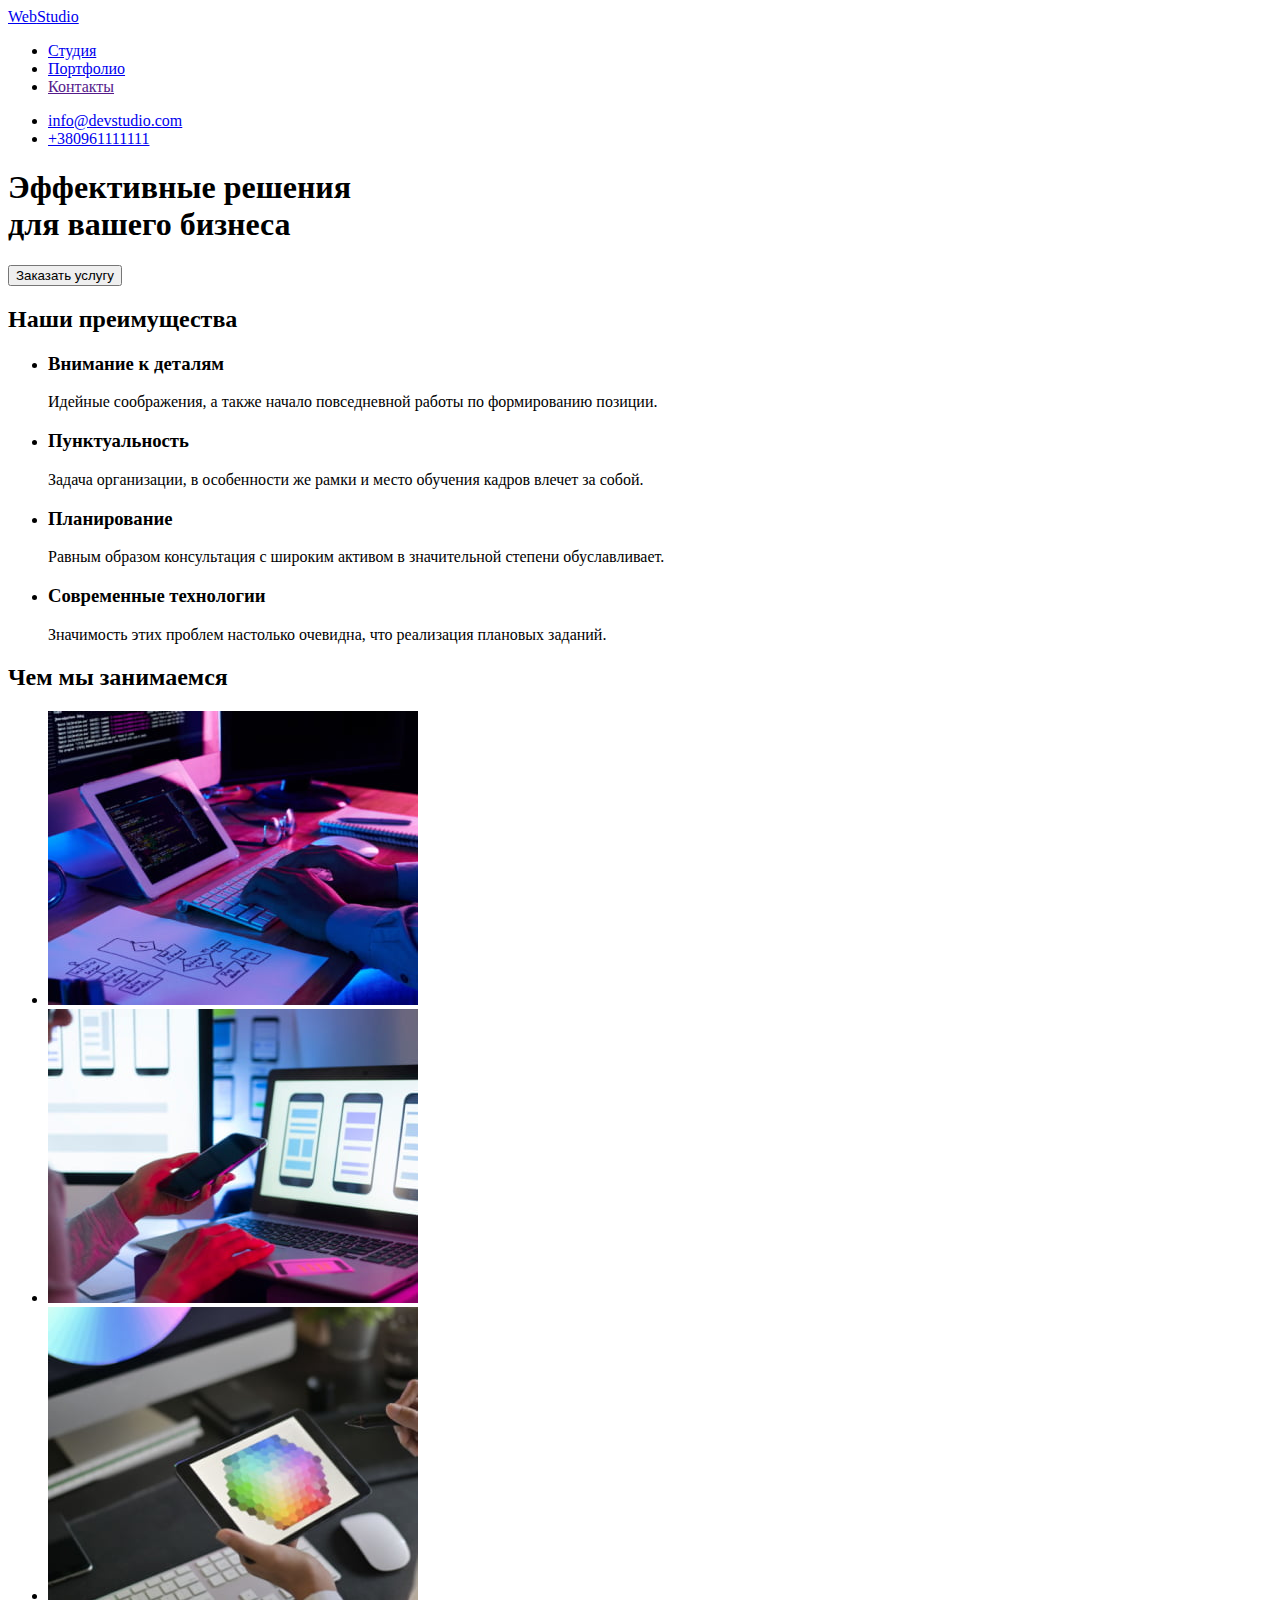
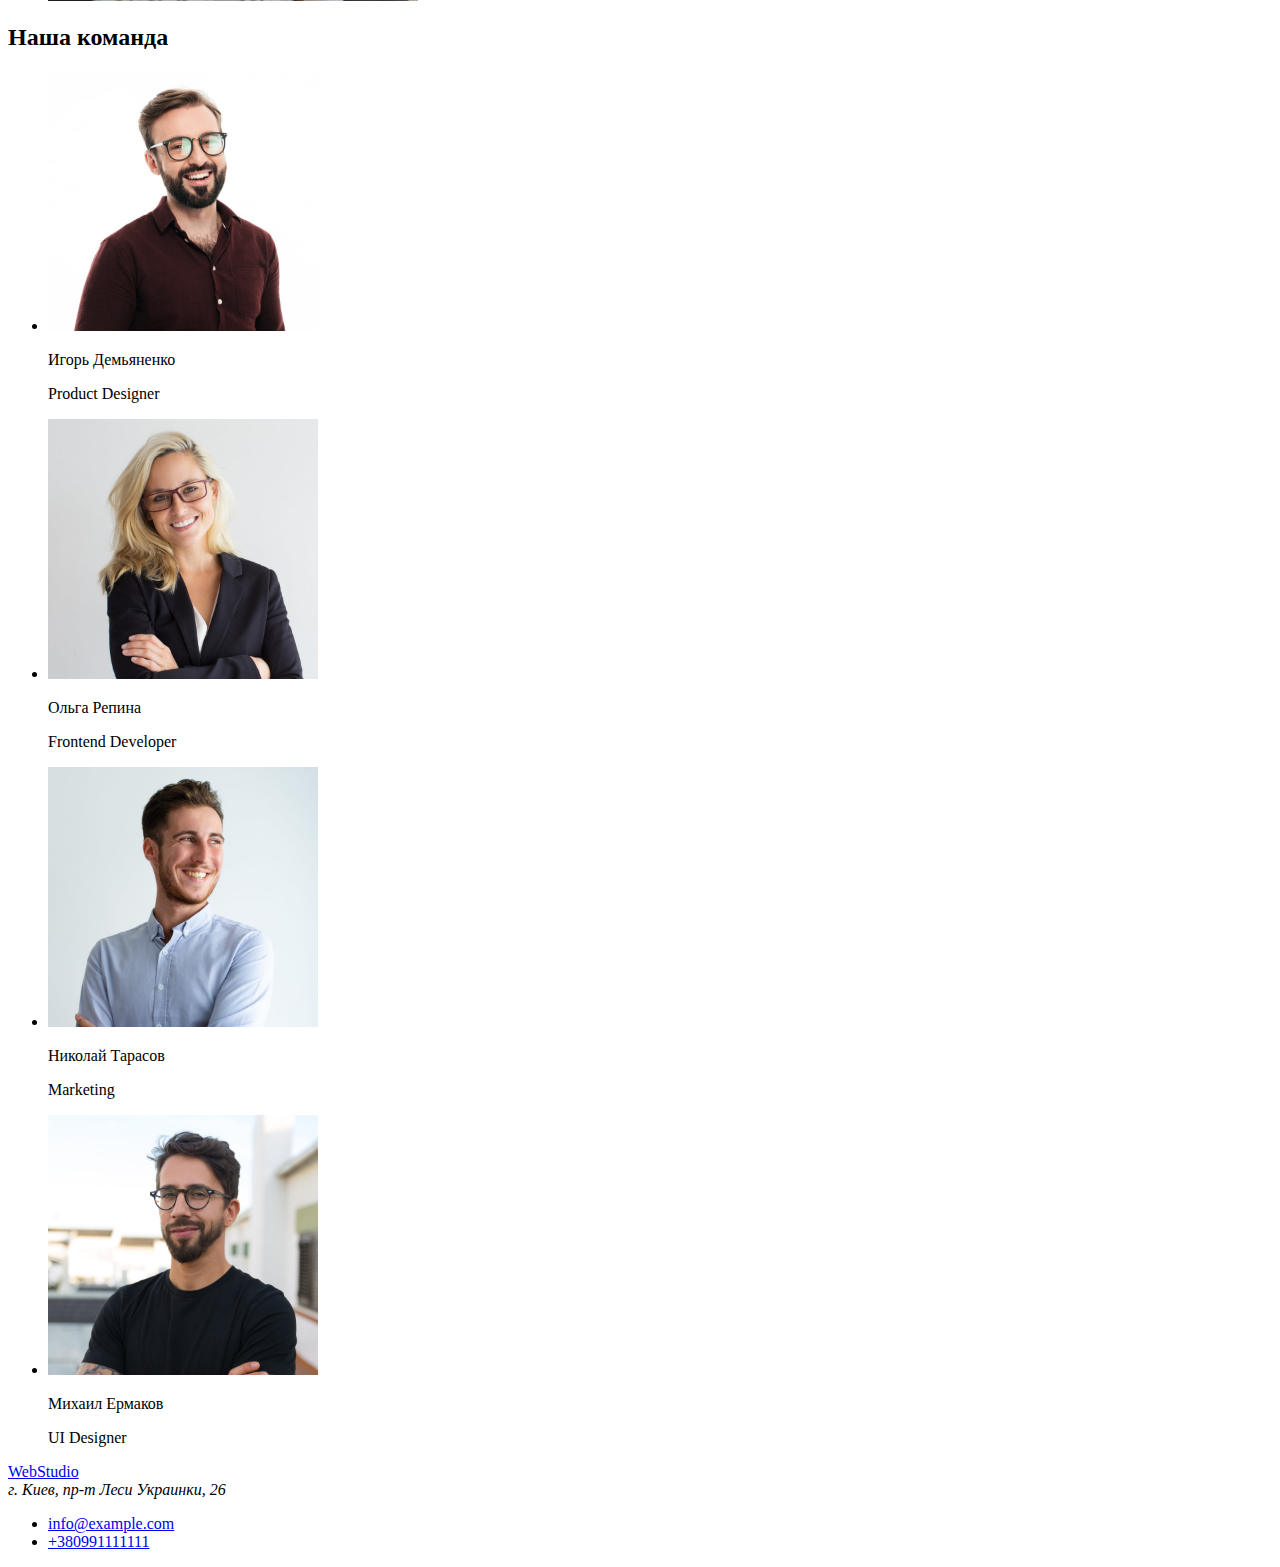
==== index.html @ e9b2a530 "created portfolio page" ====
<!DOCTYPE html>
<html lang="ru">

<head>
  <meta charset="UTF-8" />
  <meta http-equiv="X-UA-Compatible" content="IE=edge" />
  <meta name="viewport" content="width=device-width, initial-scale=1.0" />
  <title>WebStudio</title>
  <link rel="stylesheet" href="./css/styles.css">
</head>
<!-- Body -->

<body>
  <!-- Header -->
  <header>
    <nav>
      <a href="index.html"><span>Web</span>Studio</a>

      <ul>
        <li><a href="index.html">Студия</a></li>
        <li><a href="portfolio.html">Портфолио</a></li>
        <li><a href="">Контакты</a></li>
      </ul>
    </nav>
    <ul>
      <li><a href="mailto:info@devstudio.com">info@devstudio.com</a></li>
      <li><a href="tel:+380961111111">+380961111111</a></li>
    </ul>
  </header>
  <!-- Main -->
  <main>
    <section>
      <h1>Эффективные решения <br />для вашего бизнеса</h1>
      <button type="button">Заказать услугу</button>
    </section>
    <section>
      <h2>Наши преимущества</h2>
      <ul>
        <li>
          <h3>Внимание к деталям</h3>
          <p>
            Идейные соображения, а также начало повседневной работы по
            формированию позиции.
          </p>
        </li>
        <li>
          <h3>Пунктуальность</h3>
          <p>
            Задача организации, в особенности же рамки и место обучения кадров
            влечет за собой.
          </p>
        </li>
        <li>
          <h3>Планирование</h3>
          <p>
            Равным образом консультация с широким активом в значительной
            степени обуславливает.
          </p>
        </li>
        <li>
          <h3>Современные технологии</h3>
          <p>
            Значимость этих проблем настолько очевидна, что реализация
            плановых заданий.
          </p>
        </li>
      </ul>
    </section>
    <section>
      <h2>Чем мы занимаемся</h2>
      <ul>
        <li>
          <img src="./images/ourwork/keyboard.jpg" alt="keyboard" width="370" height="294" />
        </li>
        <li>
          <img src="./images/ourwork/phone.jpg" alt="phone" width="370" height="294" />
        </li>
        <li>
          <img src="./images/ourwork/tablet.jpg" alt="tablet" width="370" height="294" />
        </li>
      </ul>
    </section>
    <section>
      <h2>Наша команда</h2>
      <ul>
        <li>
          <img src="./images/ourteam/igor.jpg" alt="igor" width="270" height="260" />
          <p>Игорь Демьяненко</p>
          <p>Product Designer</p>
        </li>
        <li>
          <img src="./images/ourteam/olga.jpg" alt="olga" width="270" height="260">
          <p>Ольга Репина</p>
          <p>Frontend Developer</p>
        </li>
        <li>
          <p></p>
          <img src="./images/ourteam/nik.jpg" alt="nikolai" width="270" height="260" />
          <p>Николай Тарасов</p>
          <p>Marketing</p>
        </li>
        <li>
          <img src="./images/ourteam/mich.jpg" alt="michail" width="270" height="260" />
          <p>Михаил Ермаков</p>
          <p>UI Designer</p>
        </li>
      </ul>
    </section>
  </main>
  <!-- Footer -->
  <footer>
    <a href="index.html"><span>Web</span>Studio</a>
    <address>г. Киев, пр-т Леси Украинки, 26</address>
    <ul>
      <li><a href="mailto:info@example.com">info@example.com</a></li>
      <li><a href="tel:+380991111111">+380991111111</a></li>
    </ul>
  </footer>
</body>

</html>
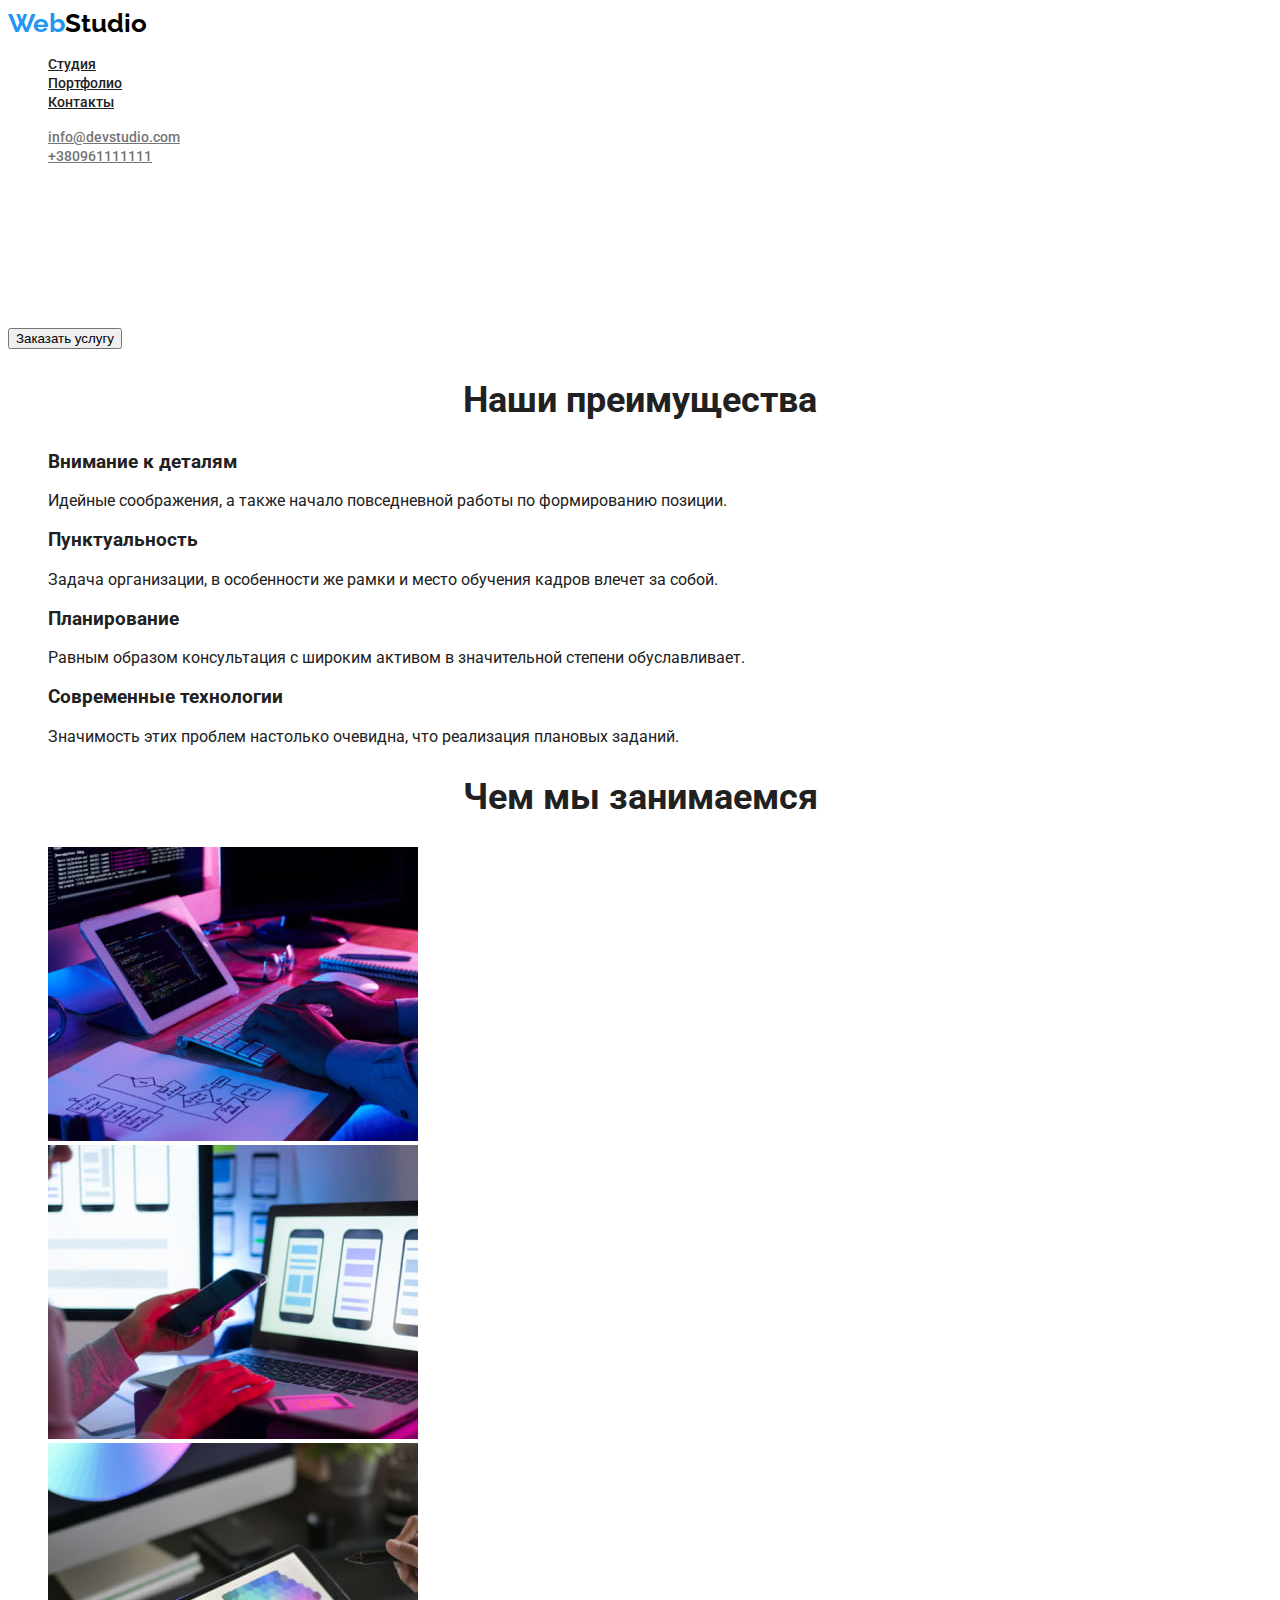
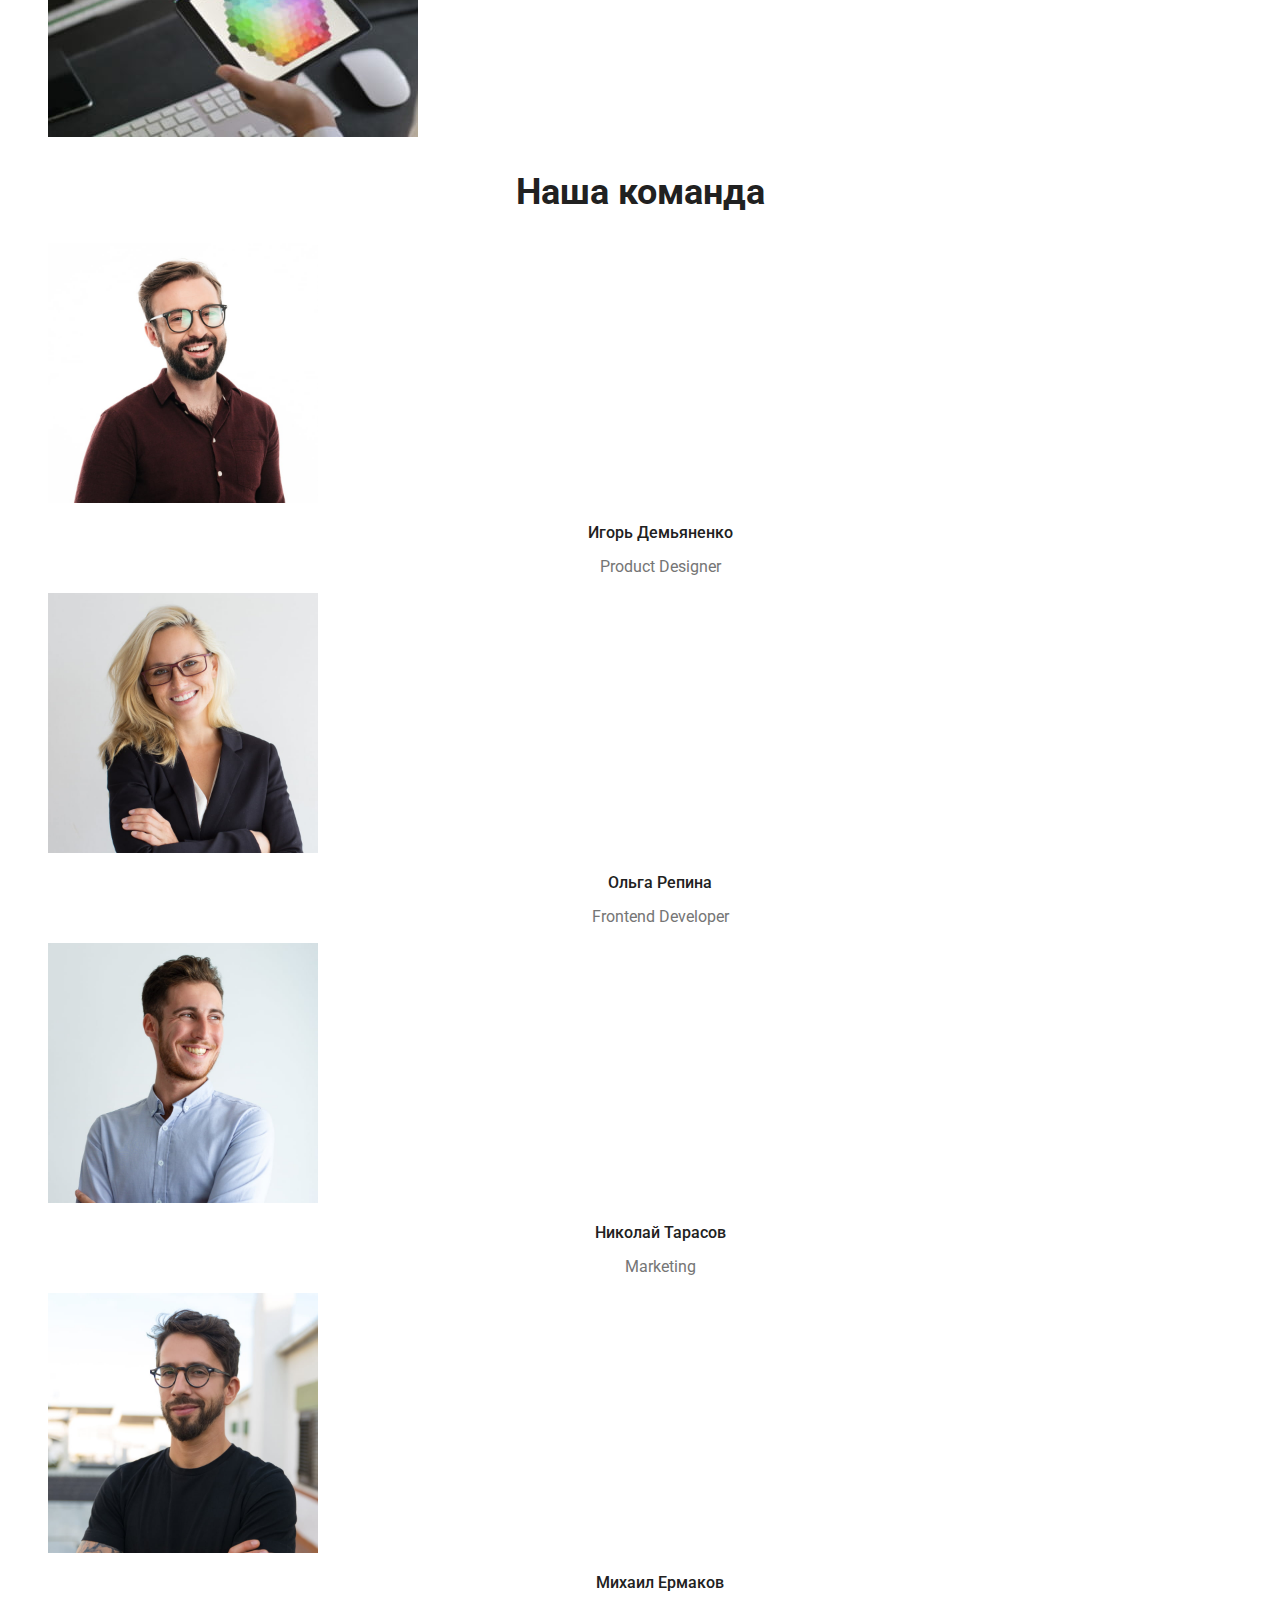
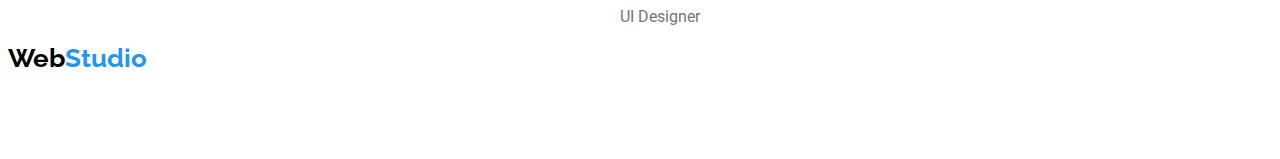
==== commit 8b383135: "add css to for page" ====
--- a/index.html
+++ b/index.html
@@ -6,37 +6,39 @@
   <meta http-equiv="X-UA-Compatible" content="IE=edge" />
   <meta name="viewport" content="width=device-width, initial-scale=1.0" />
   <title>WebStudio</title>
+  <link href="https://fonts.googleapis.com/css2?family=Raleway:wght@700&family=Roboto:wght@400;500;700;900&display=swap"
+    rel="stylesheet">
   <link rel="stylesheet" href="./css/styles.css">
 </head>
 <!-- Body -->
 
-<body>
+<body class="body">
   <!-- Header -->
-  <header>
+  <header class="header">
     <nav>
-      <a href="index.html"><span>Web</span>Studio</a>
+      <a href="index.html" class="logo">Web<span>Studio</span></a>
 
-      <ul>
+      <ul class="site-nav">
         <li><a href="index.html">Студия</a></li>
         <li><a href="portfolio.html">Портфолио</a></li>
         <li><a href="">Контакты</a></li>
       </ul>
     </nav>
-    <ul>
+    <ul class="auth-nav">
       <li><a href="mailto:info@devstudio.com">info@devstudio.com</a></li>
       <li><a href="tel:+380961111111">+380961111111</a></li>
     </ul>
   </header>
   <!-- Main -->
-  <main>
-    <section>
-      <h1>Эффективные решения <br />для вашего бизнеса</h1>
-      <button type="button">Заказать услугу</button>
+  <main class="main">
+    <section class="hero">
+      <h1 class="hero-title">Эффективные решения <br />для вашего бизнеса</h1>
+      <button class="button" type="button">Заказать услугу</button>
     </section>
-    <section>
-      <h2>Наши преимущества</h2>
-      <ul>
-        <li>
+    <section class="features">
+      <h2 class="section-title">Наши преимущества</h2>
+      <ul class="feature-list">
+        <li class="title">
           <h3>Внимание к деталям</h3>
           <p>
             Идейные соображения, а также начало повседневной работы по
@@ -66,10 +68,10 @@
         </li>
       </ul>
     </section>
-    <section>
-      <h2>Чем мы занимаемся</h2>
-      <ul>
-        <li>
+    <section class="work">
+      <h2 class="section-title">Чем мы занимаемся</h2>
+      <ul class="work-list">
+        <li class="title">
           <img src="./images/ourwork/keyboard.jpg" alt="keyboard" width="370" height="294" />
         </li>
         <li>
@@ -80,38 +82,38 @@
         </li>
       </ul>
     </section>
-    <section>
-      <h2>Наша команда</h2>
-      <ul>
-        <li>
+    <section class="team">
+      <h2 class="section-title">Наша команда</h2>
+      <ul class="team-list">
+        <li class="item">
           <img src="./images/ourteam/igor.jpg" alt="igor" width="270" height="260" />
-          <p>Игорь Демьяненко</p>
-          <p>Product Designer</p>
+          <p class="item-descr">Игорь Демьяненко</p>
+          <p class="item-about">Product Designer</p>
         </li>
         <li>
           <img src="./images/ourteam/olga.jpg" alt="olga" width="270" height="260">
-          <p>Ольга Репина</p>
-          <p>Frontend Developer</p>
+          <p class="item-descr">Ольга Репина</p>
+          <p class="item-about">Frontend Developer</p>
         </li>
         <li>
           <p></p>
           <img src="./images/ourteam/nik.jpg" alt="nikolai" width="270" height="260" />
-          <p>Николай Тарасов</p>
-          <p>Marketing</p>
+          <p class="item-descr">Николай Тарасов</p>
+          <p class="item-about">Marketing</p>
         </li>
         <li>
           <img src="./images/ourteam/mich.jpg" alt="michail" width="270" height="260" />
-          <p>Михаил Ермаков</p>
-          <p>UI Designer</p>
+          <p class="item-descr">Михаил Ермаков</p>
+          <p class="item-about">UI Designer</p>
         </li>
       </ul>
     </section>
   </main>
   <!-- Footer -->
-  <footer>
-    <a href="index.html"><span>Web</span>Studio</a>
-    <address>г. Киев, пр-т Леси Украинки, 26</address>
-    <ul>
+  <footer class="footer">
+    <a href="index.html" class="logo"><span>Web</span>Studio</a>
+    <address class="adress">г. Киев, пр-т Леси Украинки, 26</address>
+    <ul class="footer-nav">
       <li><a href="mailto:info@example.com">info@example.com</a></li>
       <li><a href="tel:+380991111111">+380991111111</a></li>
     </ul>
--- a/css/styles.css
+++ b/css/styles.css
@@ -0,0 +1,115 @@
+:root{
+    --main-color:#212121;
+    --secondary-color:#757575;
+    --white-color:#FFFFFF;
+    --accent:#2196F3;
+    --main-bcgc:#FFFFFF;
+    --secondary-dcgc:#E5E5E5;
+    --span-black:#000000;
+    --footer-nav:rgba(255, 255, 255, 0.6);
+}
+/* header */
+/* logo */
+.logo {
+    color: var(--accent);
+    font-family: Raleway;
+    font-weight: 700;
+    font-size: 26px;
+    line-height: 1,19;
+}
+.logo{
+    text-decoration: none;
+}
+span {
+    color: var(--span-black);
+}
+ul{
+    list-style: none;
+}
+
+/* site-nav */
+.site-nav a{
+color: var(--main-color);
+font-family: 'Roboto';
+    font-weight: 500;
+    font-size: 14px;
+    line-height: 1,14;
+}
+.site-nav a:hover,
+.site-nav a:focus{
+    color: var(--accent);
+}
+/* site-auth */
+.auth-nav a{
+    color: var(--secondary-color);;
+        font-weight: 500;
+        font-size: 14px;
+        line-height: 1,14;
+}
+/* auth-nav */
+.auth-nav a:hover,
+.auth-nav a:focus{
+    color: var(--accent);
+}
+/* body */
+.body{
+    color: var(--main-color);
+    font-family: Roboto, sans-serif;
+}
+/* hero */
+.hero-title{
+    color: var(--white-color);
+        font-weight: 900;
+        font-size: 44px;
+        line-height: 1,3;
+}
+/* section */
+.section-title{
+        font-weight: 700;
+        font-size: 36px;
+        line-height: 1,7;
+        text-align: center;
+
+}
+/* features */
+.feuture-list .title{
+        font-weight: 700;
+        font-size: 14px;
+        line-height: 1,7;
+}
+/* work */
+/* team */
+.item-descr{
+    color: var(--main-color);
+    font-weight: 500;
+        font-size: 16px;
+        line-height: 1,18;
+        text-align: center;
+}
+.item-about{
+    color: var(--secondary-color);
+        font-weight: 400;
+        font-size: 16px;
+        line-height: 1.18;
+        text-align: center;
+}
+/* footer */
+.adress{
+    color: var(--white-color);
+        font-weight: 400;
+        font-size: 14px;
+        line-height: 1,71;
+}
+.footer-nav a{
+    font-weight: 400;
+    font-size: 14px;
+    line-height: 1,71;
+    color: var(--footer-nav);
+}
+.footer-nav a:hover,
+.footer-nav a:focus{
+    color: var(--accent);
+        font-weight: 400;
+        font-size: 14px;
+        line-height: 1,71;}
+        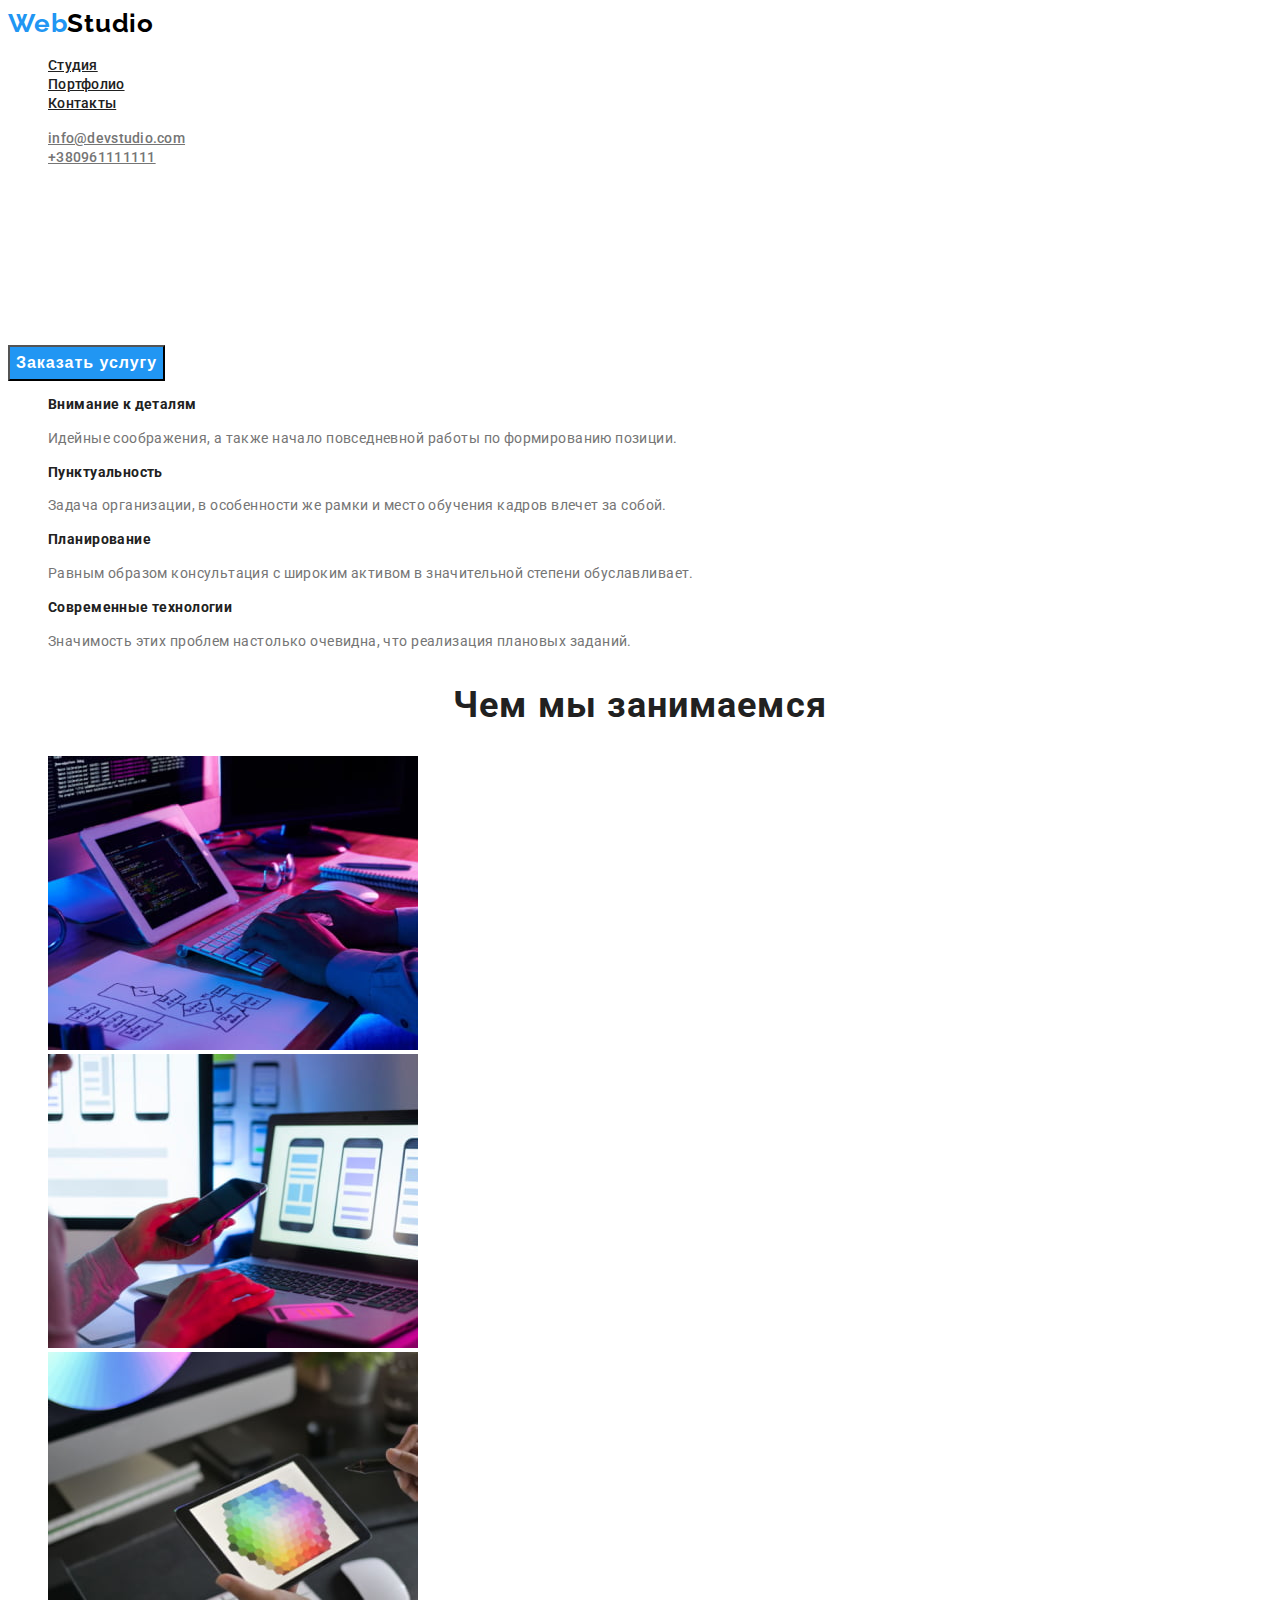
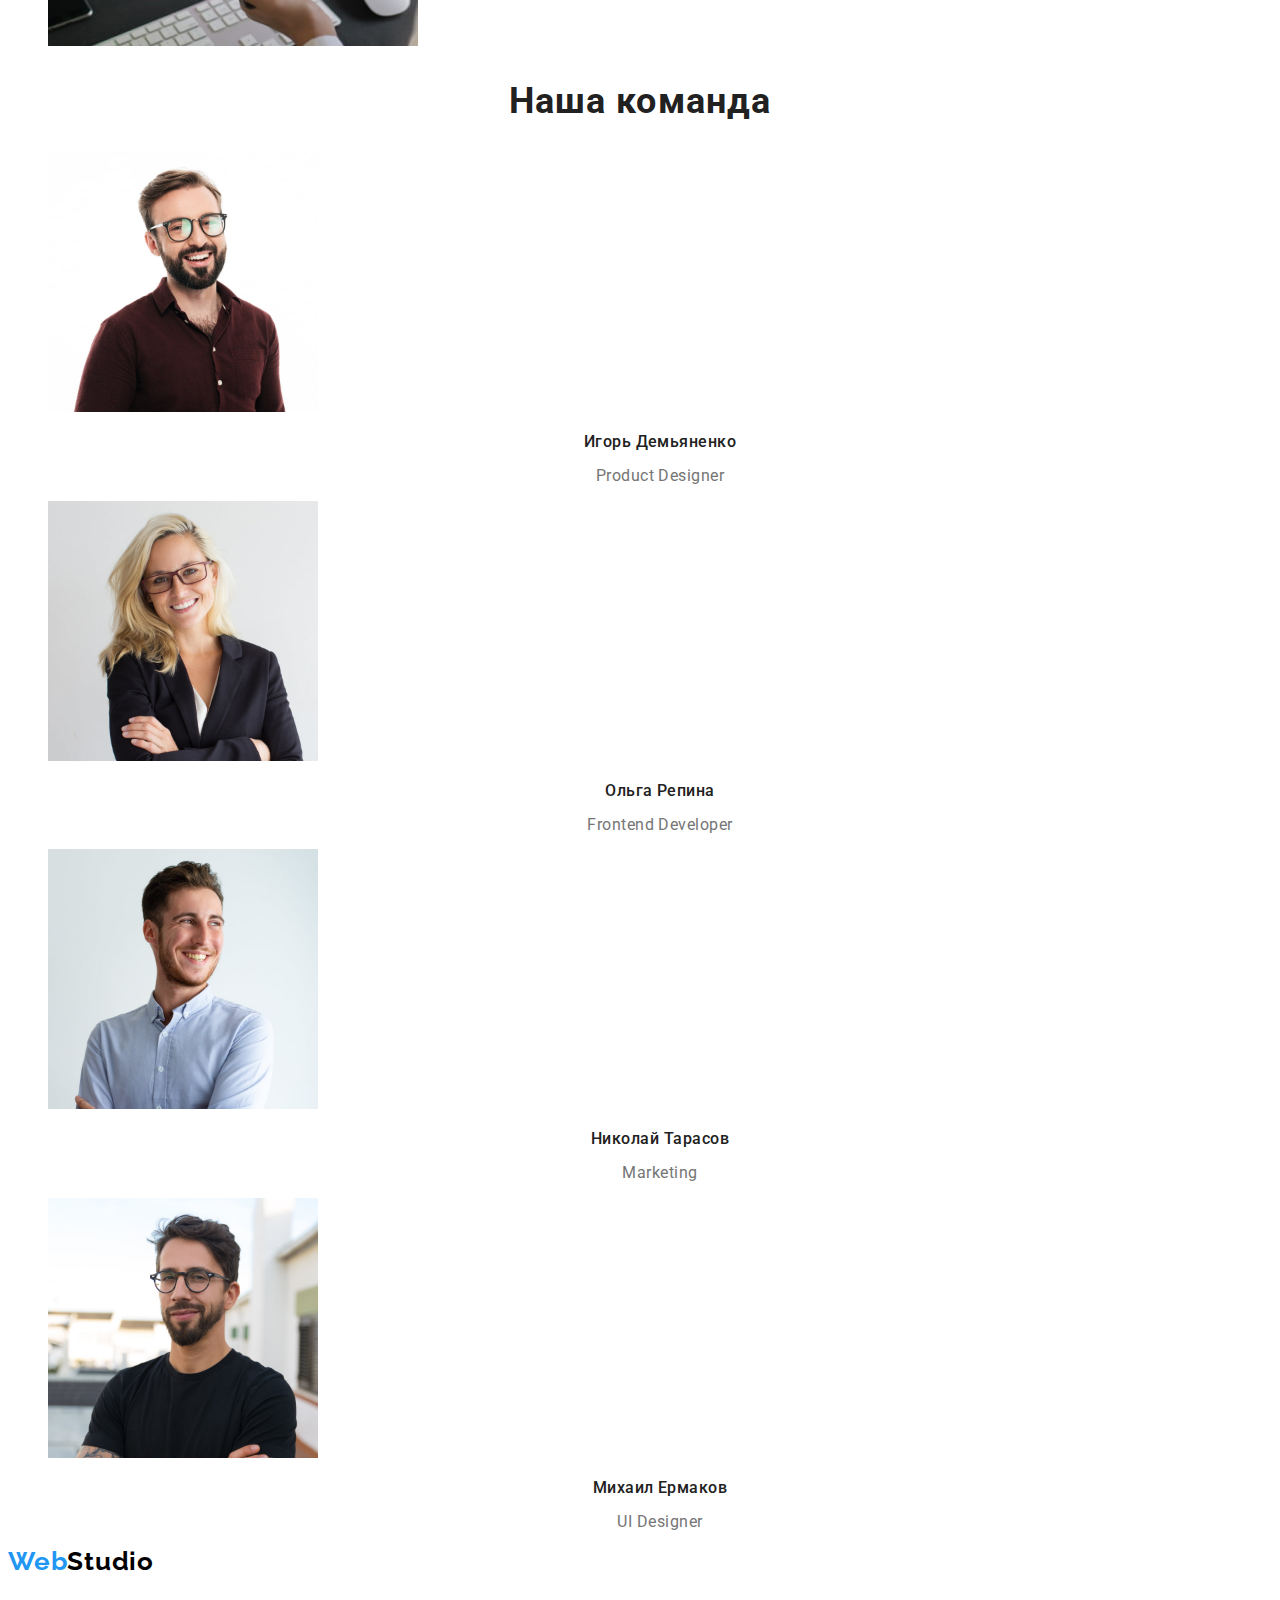
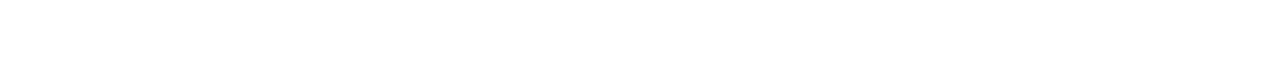
==== commit a4f1cf73: "made pages" ====
--- a/index.html
+++ b/index.html
@@ -10,58 +10,54 @@
     rel="stylesheet">
   <link rel="stylesheet" href="./css/styles.css">
 </head>
-<!-- Body -->
 
 <body class="body">
-  <!-- Header -->
   <header class="header">
     <nav>
       <a href="index.html" class="logo">Web<span>Studio</span></a>
-
-      <ul class="site-nav">
-        <li><a href="index.html">Студия</a></li>
-        <li><a href="portfolio.html">Портфолио</a></li>
-        <li><a href="">Контакты</a></li>
+      <ul class="nav">
+        <li><a href="index.html" class="nav-link link">Студия</a></li>
+        <li><a href="portfolio.html" class="nav-link link">Портфолио</a></li>
+        <li><a href="" class="nav-link link">Контакты</a></li>
       </ul>
     </nav>
-    <ul class="auth-nav">
-      <li><a href="mailto:info@devstudio.com">info@devstudio.com</a></li>
-      <li><a href="tel:+380961111111">+380961111111</a></li>
+    <ul class="auth">
+      <li><a href="mailto:info@devstudio.com" class="auth-header-link link">info@devstudio.com</a></li>
+      <li><a href="tel:+380961111111" class="auth-header-link link">+380961111111</a></li>
     </ul>
   </header>
-  <!-- Main -->
   <main class="main">
     <section class="hero">
-      <h1 class="hero-title">Эффективные решения <br />для вашего бизнеса</h1>
-      <button class="button" type="button">Заказать услугу</button>
+      <h1 class="hero-title title">Эффективные решения <br />для вашего бизнеса</h1>
+      <button class="hero-button btn button" type="button">Заказать услугу</button>
     </section>
     <section class="features">
-      <h2 class="section-title">Наши преимущества</h2>
+      <h2 class="element-invisible">Наши преимущества</h2>
       <ul class="feature-list">
         <li class="title">
-          <h3>Внимание к деталям</h3>
-          <p>
+          <h3 class="feature-title">Внимание к деталям</h3>
+          <p class="feature-text">
             Идейные соображения, а также начало повседневной работы по
             формированию позиции.
           </p>
         </li>
         <li>
-          <h3>Пунктуальность</h3>
-          <p>
+          <h3 class="feature-title">Пунктуальность</h3>
+          <p class="feature-text">
             Задача организации, в особенности же рамки и место обучения кадров
             влечет за собой.
           </p>
         </li>
         <li>
-          <h3>Планирование</h3>
-          <p>
+          <h3 class="feature-title">Планирование</h3>
+          <p class="feature-text">
             Равным образом консультация с широким активом в значительной
             степени обуславливает.
           </p>
         </li>
         <li>
-          <h3>Современные технологии</h3>
-          <p>
+          <h3 class="feature-title">Современные технологии</h3>
+          <p class="feature-text">
             Значимость этих проблем настолько очевидна, что реализация
             плановых заданий.
           </p>
@@ -69,9 +65,9 @@
       </ul>
     </section>
     <section class="work">
-      <h2 class="section-title">Чем мы занимаемся</h2>
+      <h2 class="work-title">Чем мы занимаемся</h2>
       <ul class="work-list">
-        <li class="title">
+        <li class="title-item">
           <img src="./images/ourwork/keyboard.jpg" alt="keyboard" width="370" height="294" />
         </li>
         <li>
@@ -83,39 +79,38 @@
       </ul>
     </section>
     <section class="team">
-      <h2 class="section-title">Наша команда</h2>
+      <h2 class="team-title title">Наша команда</h2>
       <ul class="team-list">
-        <li class="item">
+        <li class="team-item">
           <img src="./images/ourteam/igor.jpg" alt="igor" width="270" height="260" />
-          <p class="item-descr">Игорь Демьяненко</p>
-          <p class="item-about">Product Designer</p>
+          <p class="pre-team-text">Игорь Демьяненко</p>
+          <p class="post-team-text">Product Designer</p>
         </li>
         <li>
           <img src="./images/ourteam/olga.jpg" alt="olga" width="270" height="260">
-          <p class="item-descr">Ольга Репина</p>
-          <p class="item-about">Frontend Developer</p>
+          <p class="pre-team-text">Ольга Репина</p>
+          <p class="post-team-text">Frontend Developer</p>
         </li>
         <li>
           <p></p>
           <img src="./images/ourteam/nik.jpg" alt="nikolai" width="270" height="260" />
-          <p class="item-descr">Николай Тарасов</p>
-          <p class="item-about">Marketing</p>
+          <p class="pre-team-text">Николай Тарасов</p>
+          <p class="post-team-text">Marketing</p>
         </li>
         <li>
           <img src="./images/ourteam/mich.jpg" alt="michail" width="270" height="260" />
-          <p class="item-descr">Михаил Ермаков</p>
-          <p class="item-about">UI Designer</p>
+          <p class="pre-team-text">Михаил Ермаков</p>
+          <p class="post-team-text">UI Designer</p>
         </li>
       </ul>
     </section>
   </main>
-  <!-- Footer -->
   <footer class="footer">
-    <a href="index.html" class="logo"><span>Web</span>Studio</a>
+    <a href="index.html" class="logo">Web<span>Studio</span></a>
     <address class="adress">г. Киев, пр-т Леси Украинки, 26</address>
     <ul class="footer-nav">
-      <li><a href="mailto:info@example.com">info@example.com</a></li>
-      <li><a href="tel:+380991111111">+380991111111</a></li>
+      <li><a href="mailto:info@example.com" class="auth-footer-link link">info@example.com</a></li>
+      <li><a href="tel:+380991111111" class="auth-footer-link link">+380991111111</a></li>
     </ul>
   </footer>
 </body>
--- a/css/styles.css
+++ b/css/styles.css
@@ -1,115 +1,153 @@
 :root{
-    --main-color:#212121;
+    --main-text-color:#212121;
     --secondary-color:#757575;
-    --white-color:#FFFFFF;
+    --white-page-color:#FFFFFF;
     --accent:#2196F3;
     --main-bcgc:#FFFFFF;
     --secondary-dcgc:#E5E5E5;
     --span-black:#000000;
     --footer-nav:rgba(255, 255, 255, 0.6);
 }
-/* header */
-/* logo */
-.logo {
-    color: var(--accent);
-    font-family: Raleway;
-    font-weight: 700;
-    font-size: 26px;
-    line-height: 1,19;
+body{
+    font-family: Roboto, sans-serif;
+    color: var(--white-page-color);
 }
-.logo{
+.list{
     text-decoration: none;
-}
-span {
-    color: var(--span-black);
 }
 ul{
     list-style: none;
 }
-
-/* site-nav */
-.site-nav a{
-color: var(--main-color);
-font-family: 'Roboto';
+.logo{
+    font-family: 'Raleway';
+    font-weight: 700;
+    font-size: 26px;
+    line-height: 1.19;
+    letter-spacing: 0.03em;
+    color: var(--accent);
+    text-decoration: none;
+}
+span{
+    color: var(--span-black);
+}
+.nav-link {
     font-weight: 500;
     font-size: 14px;
-    line-height: 1,14;
+    line-height: 1.14;
+    letter-spacing: 0.02em;
+    color: var(--main-text-color);
 }
-.site-nav a:hover,
-.site-nav a:focus{
-    color: var(--accent);
+.link:hover,
+.link:focus{
+color: var(--accent);
 }
-/* site-auth */
-.auth-nav a{
-    color: var(--secondary-color);;
-        font-weight: 500;
-        font-size: 14px;
-        line-height: 1,14;
+.auth-header-link{
+    font-weight: 500;
+    font-size: 14px;
+    line-height: 1.14;
+    letter-spacing: 0.02em;
+    color: var(--secondary-color);
 }
-/* auth-nav */
-.auth-nav a:hover,
-.auth-nav a:focus{
-    color: var(--accent);
+.hero-title{
+    font-weight: 900;
+    font-size: 44px;
+    line-height: 1.36;
+    text-align: center;
+    letter-spacing: 0.06em;
+    color: var(--white-page-color);
 }
-/* body */
-.body{
-    color: var(--main-color);
-    font-family: Roboto, sans-serif;
+.hero-button{
+    font-weight: 700;
+    font-size: 16px;
+    line-height: 1.88;
+    align-items: center;
+    text-align: center;
+    letter-spacing: 0.06em;
+    color: var(--white-page-color);
+    background-color: var(--accent);
 }
-/* hero */
-.hero-title{
-    color: var(--white-color);
-        font-weight: 900;
-        font-size: 44px;
-        line-height: 1,3;
+.element-invisible {
+    position: absolute;
+    top: -999999em;
+    left: auto;
+    width: 1px;
+    height: 1px;
+    overflow: hidden;
 }
-/* section */
-.section-title{
-        font-weight: 700;
-        font-size: 36px;
-        line-height: 1,7;
+.feature-title{
+    font-weight: 700;
+    font-size: 14px;
+    line-height: 1.14;
+    letter-spacing: 0.03em;
+    color: var(--main-text-color);
+}
+.feature-text{
+    font-size: 14px;
+    line-height: 1.71;
+    letter-spacing: 0.03em;
+    color: var(--secondary-color);
+}
+.work-title, .team-title{
+    font-weight: 700;
+    font-size: 36px;
+    line-height: 1.17;
+    text-align: center;
+    letter-spacing: 0.03em;
+    color: var(--main-text-color);
+}
+.pre-team-text{
+    font-weight: 500;
+    font-size: 16px;
+    line-height: 1.19;
+    text-align: center;
+    letter-spacing: 0.03em;
+    color: var(--main-text-color);
+}
+.post-team-text{
+        font-size: 16px;
+        line-height: 1.10;
         text-align: center;
-
+        letter-spacing: 0.03em;
+        color: var(--secondary-color);
 }
-/* features */
-.feuture-list .title{
-        font-weight: 700;
-        font-size: 14px;
-        line-height: 1,7;
+.adress{
+    font-size: 14px;
+    line-height: 1.71; 
+    letter-spacing: 0.03em;
+    color: var(--white-page-color);
 }
-/* work */
-/* team */
-.item-descr{
-    color: var(--main-color);
-    font-weight: 500;
-        font-size: 16px;
-        line-height: 1,18;
-        text-align: center;
-}
-.item-about{
-    color: var(--secondary-color);
-        font-weight: 400;
-        font-size: 16px;
-        line-height: 1.18;
-        text-align: center;
-}
-/* footer */
-.adress{
-    color: var(--white-color);
-        font-weight: 400;
-        font-size: 14px;
-        line-height: 1,71;
-}
-.footer-nav a{
-    font-weight: 400;
+.auth-footer-link{
     font-size: 14px;
-    line-height: 1,71;
+    line-height: 1.71;
+    letter-spacing: 0.03em;
     color: var(--footer-nav);
 }
-.footer-nav a:hover,
-.footer-nav a:focus{
-    color: var(--accent);
-        font-weight: 400;
-        font-size: 14px;
-        line-height: 1,71;}
-        +.radio-btn{
+    font-weight: 500;
+    font-size: 16px;
+    line-height: 1.62;
+    text-align: center;
+    letter-spacing: 0.03em;
+    color: var(--main-text-color);
+}
+.radio-btn:hover,
+.radio-btn:focus{
+    color: var(--white-page-color);
+    background-color: var(--accent);
+}
+.pre-img-text{
+    font-weight: 700;
+    font-size: 18px;
+    line-height: 2.00;
+    letter-spacing: 0.06em;
+    color: var(--main-text-color);
+}
+.post-img-text{
+    font-size: 16px;
+    line-height: 1.88;
+    letter-spacing: 0.03em;
+    color: var(--secondary-color);
+}
+.button{
+    cursor: pointer;
+}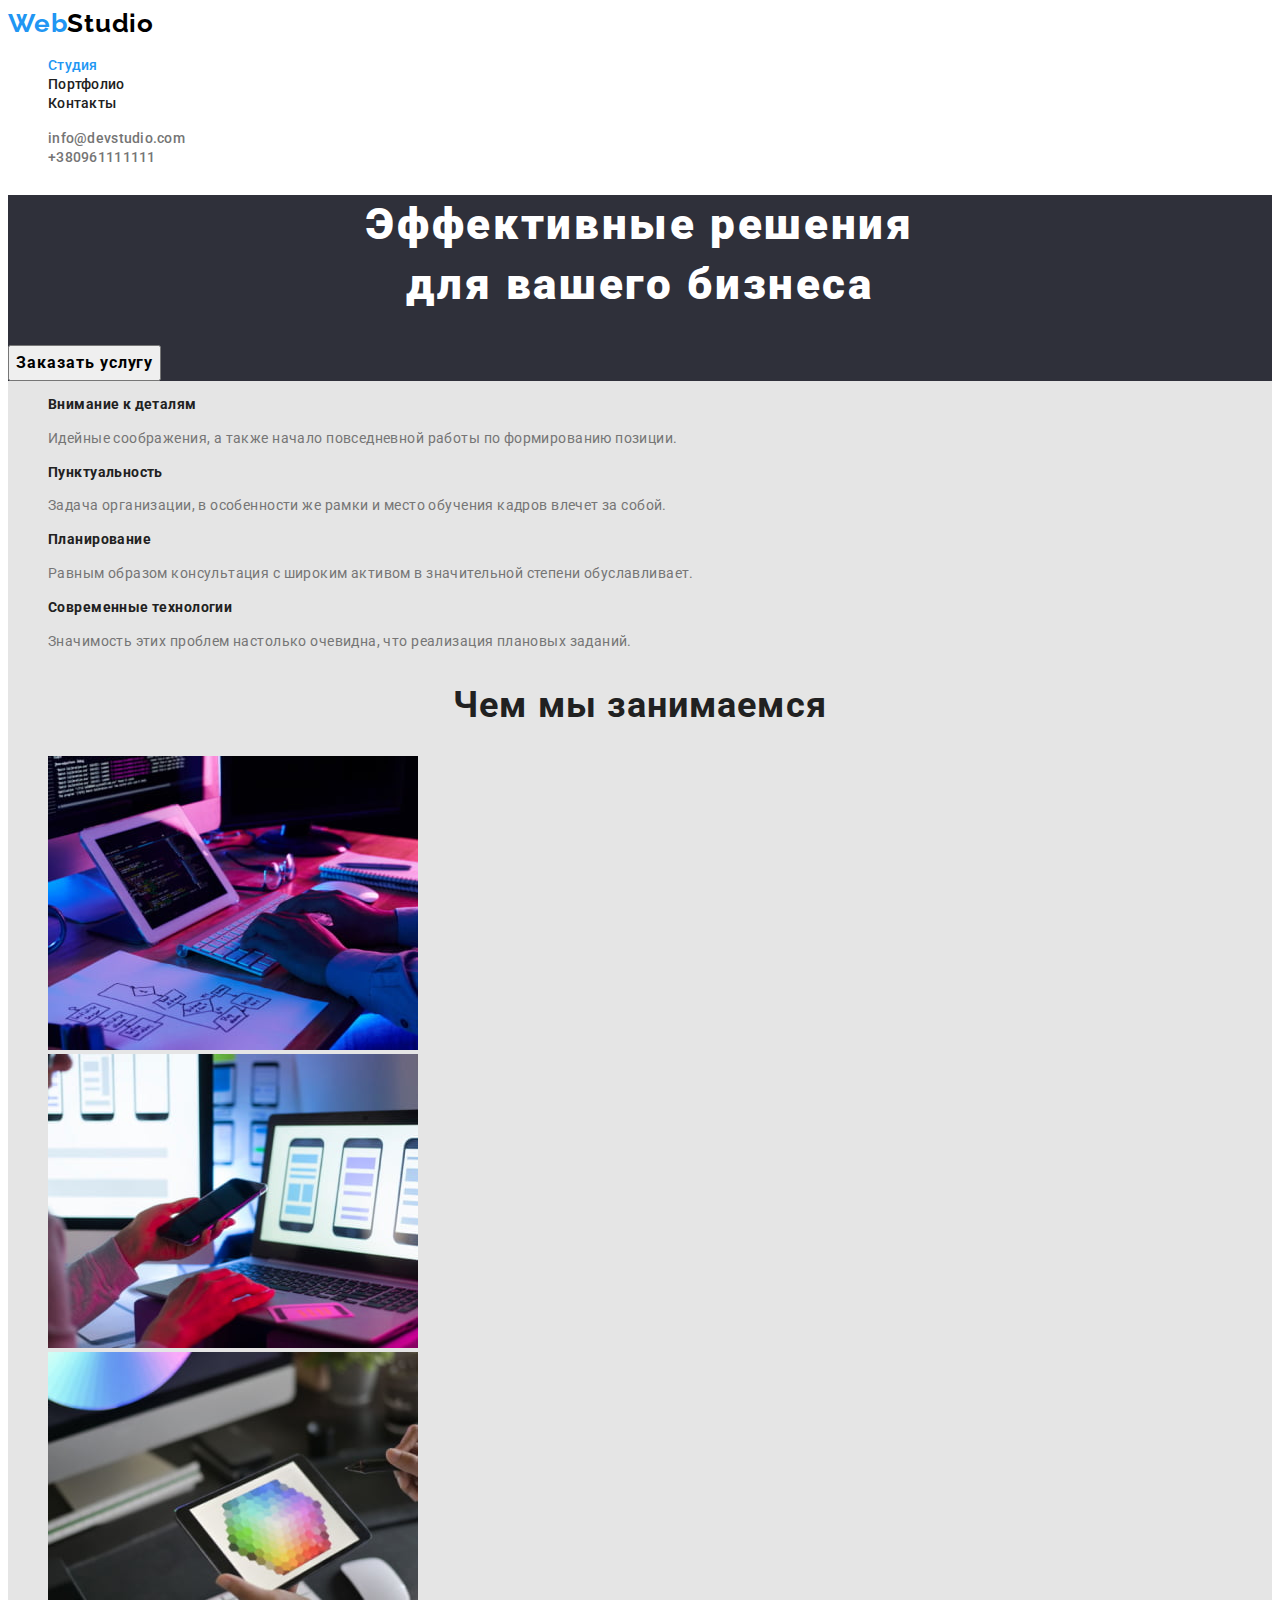
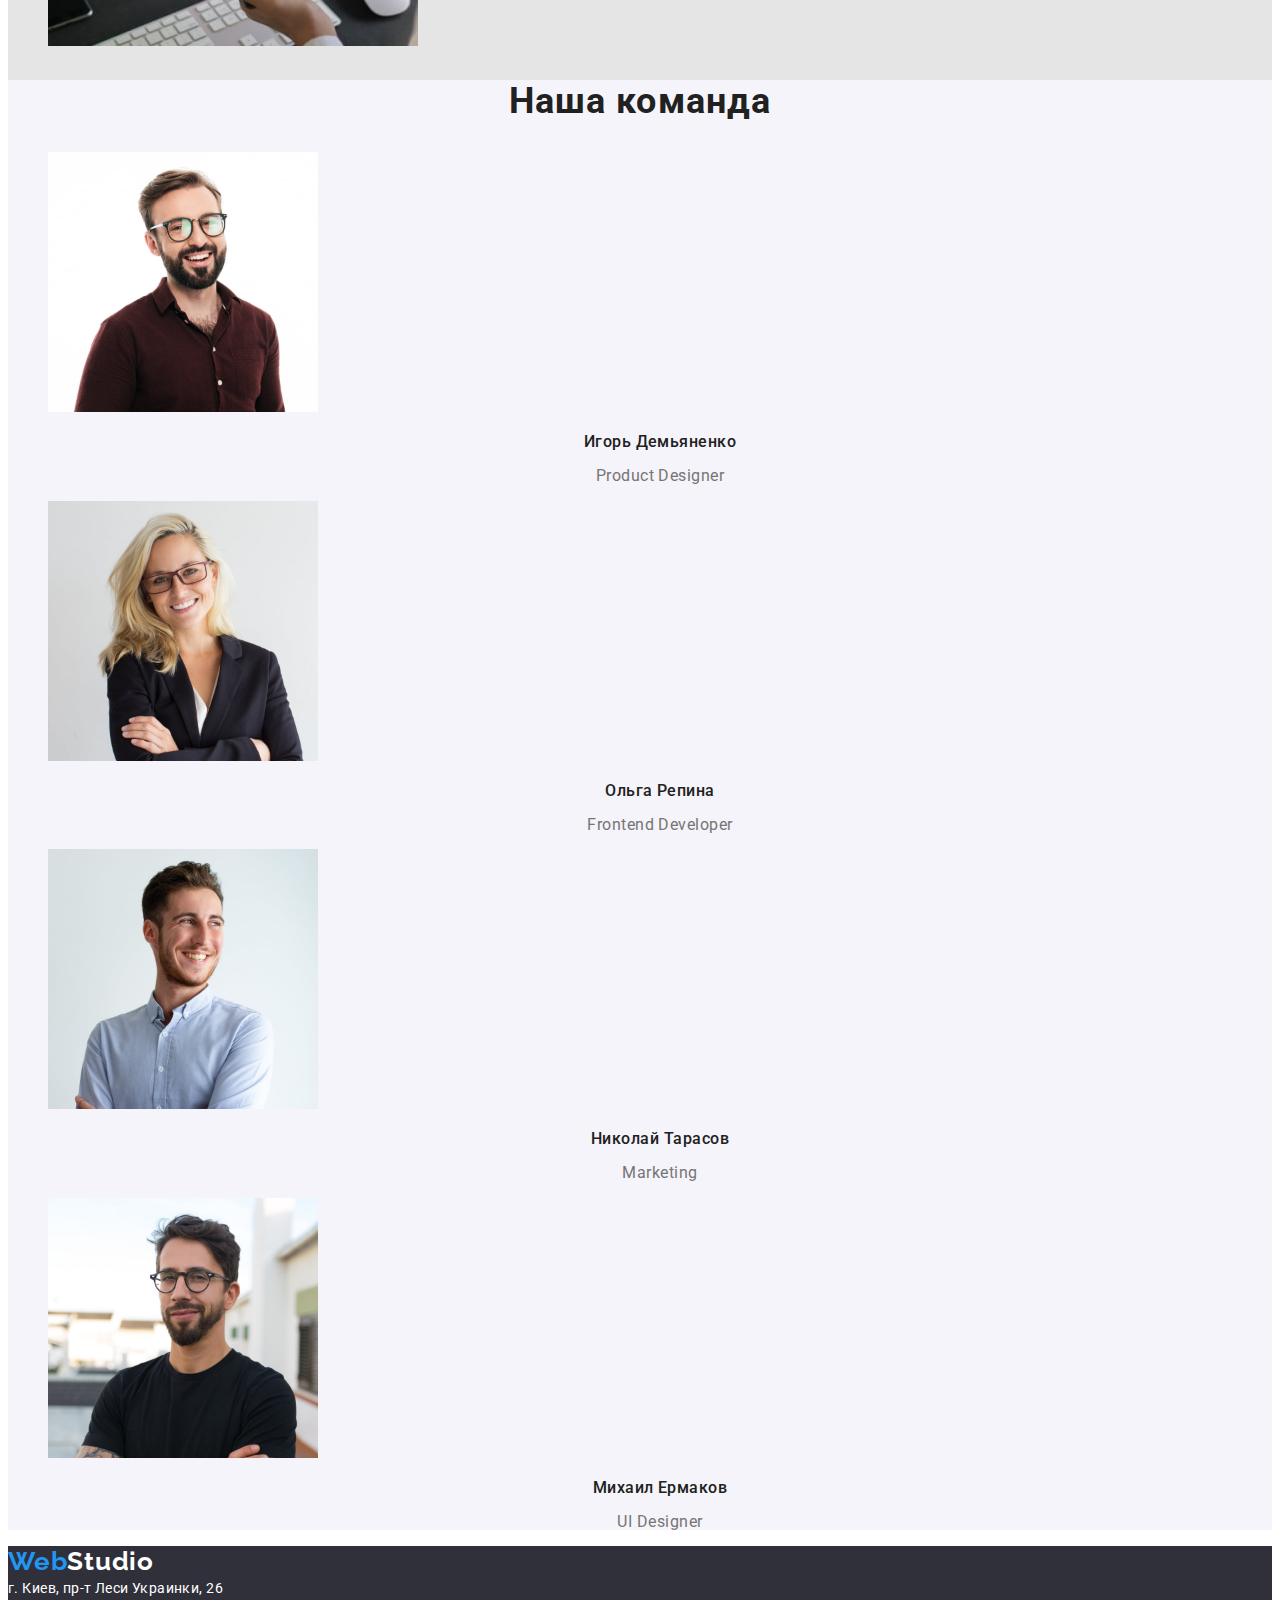
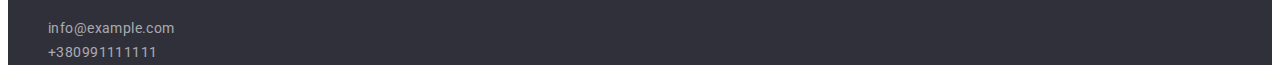
==== commit ec52d3ed: "created backgrounds" ====
--- a/index.html
+++ b/index.html
@@ -16,7 +16,7 @@
     <nav>
       <a href="index.html" class="logo">Web<span>Studio</span></a>
       <ul class="nav">
-        <li><a href="index.html" class="nav-link link">Студия</a></li>
+        <li><a href="index.html" class="nav-link link current">Студия</a></li>
         <li><a href="portfolio.html" class="nav-link link">Портфолио</a></li>
         <li><a href="" class="nav-link link">Контакты</a></li>
       </ul>
@@ -106,7 +106,7 @@
     </section>
   </main>
   <footer class="footer">
-    <a href="index.html" class="logo">Web<span>Studio</span></a>
+    <a href="index.html" class="logo">Web<span class="footer-logo">Studio</span></a>
     <address class="adress">г. Киев, пр-т Леси Украинки, 26</address>
     <ul class="footer-nav">
       <li><a href="mailto:info@example.com" class="auth-footer-link link">info@example.com</a></li>
--- a/css/styles.css
+++ b/css/styles.css
@@ -1,10 +1,11 @@
+/* -------------------------------ROOTS-------------------------------- */
 :root{
     --main-text-color:#212121;
     --secondary-color:#757575;
     --white-page-color:#FFFFFF;
     --accent:#2196F3;
-    --main-bcgc:#FFFFFF;
-    --secondary-dcgc:#E5E5E5;
+    --main-bgc:#FFFFFF;
+    --secondary-bgc:#E5E5E5;
     --span-black:#000000;
     --footer-nav:rgba(255, 255, 255, 0.6);
 }
@@ -17,6 +18,16 @@
 }
 ul{
     list-style: none;
+}
+a{
+    text-decoration: none;
+}
+/* -------------------------------HEADER-------------------------- */
+.header{
+    background-color: var(--main-bgc);
+}
+.nav-link.current{
+    color: var(--accent);
 }
 .logo{
     font-family: 'Raleway';
@@ -48,6 +59,10 @@
     letter-spacing: 0.02em;
     color: var(--secondary-color);
 }
+/* ---------------------------HERO------------------------ */
+.hero{
+    background-color: #2F303A;
+}
 .hero-title{
     font-weight: 900;
     font-size: 44px;
@@ -57,14 +72,18 @@
     color: var(--white-page-color);
 }
 .hero-button{
+    font-family: inherit;
     font-weight: 700;
     font-size: 16px;
     line-height: 1.88;
     align-items: center;
     text-align: center;
     letter-spacing: 0.06em;
+}
+.hero-button:hover,
+.hero-button:focus{
     color: var(--white-page-color);
-    background-color: var(--accent);
+    background-color: #2196F3;
 }
 .element-invisible {
     position: absolute;
@@ -73,6 +92,10 @@
     width: 1px;
     height: 1px;
     overflow: hidden;
+}
+/* --------------------------------FEATURES---------------------------- */
+.features, .work{
+    background-color: var(--secondary-bgc);
 }
 .feature-title{
     font-weight: 700;
@@ -87,6 +110,7 @@
     letter-spacing: 0.03em;
     color: var(--secondary-color);
 }
+/* -------------------------WORK-------------------------------------- */
 .work-title, .team-title{
     font-weight: 700;
     font-size: 36px;
@@ -94,6 +118,10 @@
     text-align: center;
     letter-spacing: 0.03em;
     color: var(--main-text-color);
+}
+/* ------------------------------------TEAM------------------------ */
+.team{
+    background-color: #F5F4FA;
 }
 .pre-team-text{
     font-weight: 500;
@@ -110,7 +138,15 @@
         letter-spacing: 0.03em;
         color: var(--secondary-color);
 }
+/* ------------------------------------FOOTER------------------------- */
+.footer-logo{
+    color: var(--white-page-color);
+}
+.footer{
+    background-color: #2F303A;
+}
 .adress{
+    font-style: normal;
     font-size: 14px;
     line-height: 1.71; 
     letter-spacing: 0.03em;
@@ -122,7 +158,13 @@
     letter-spacing: 0.03em;
     color: var(--footer-nav);
 }
+/* ----------------------PORTFOLIO-------------------------- */
+.main{
+    background-color: var(--secondary-bgc);
+}
+/* ------------------------BUTTONS-------------------------- */
 .radio-btn{
+    font-family: inherit;
     font-weight: 500;
     font-size: 16px;
     line-height: 1.62;
@@ -135,6 +177,7 @@
     color: var(--white-page-color);
     background-color: var(--accent);
 }
+/* ------------------------------CARDS---------------------- */
 .pre-img-text{
     font-weight: 700;
     font-size: 18px;
